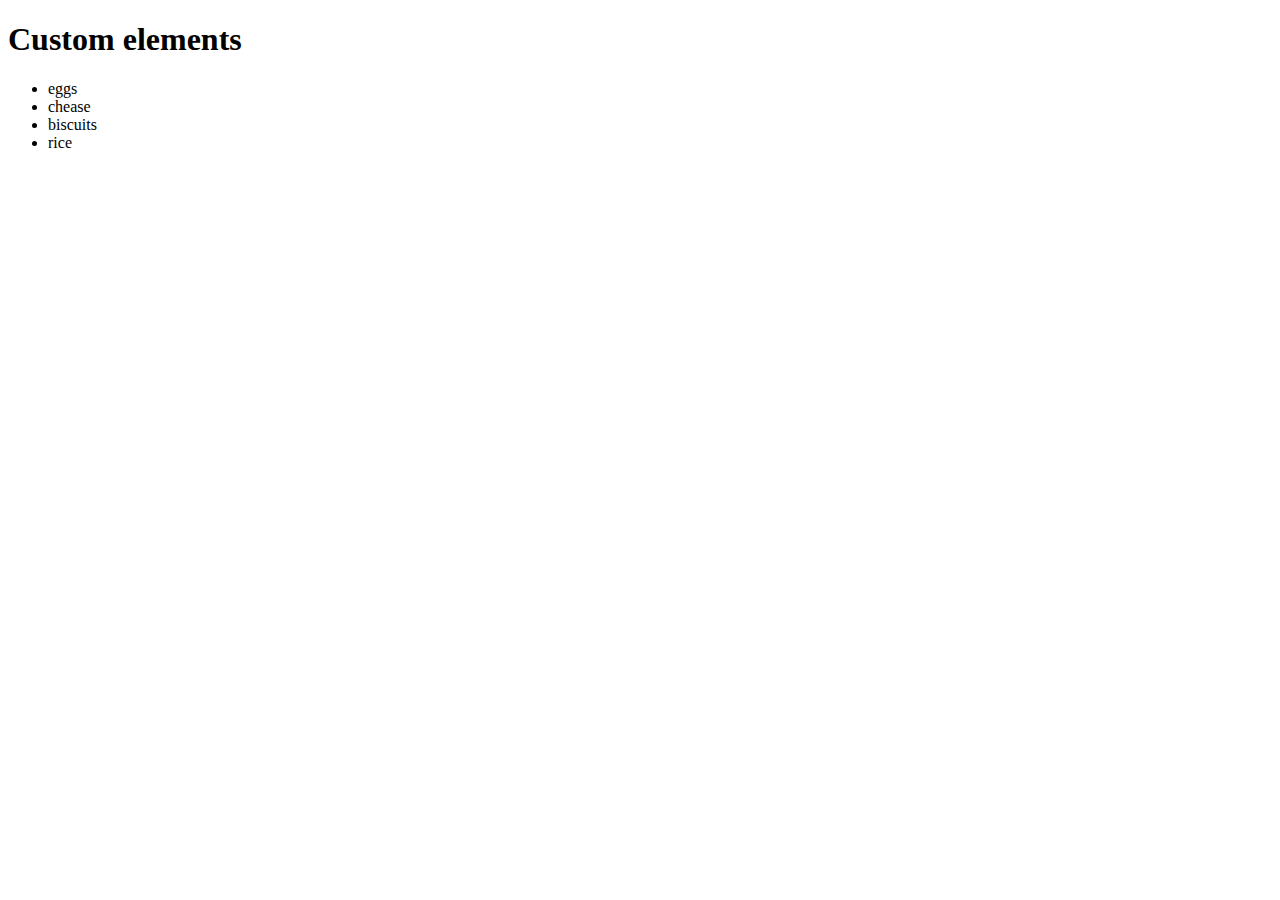
==== LitElemants/index.html @ 7cee292e "Custom elements" ====
<!DOCTYPE html>
<html lang="en">
<head>
    <meta charset="UTF-8">
    <meta name="viewport" content="width=device-width, initial-scale=1.0">
    <title>Document</title>
</head>
<body>
    <h1> Custom elements </h1>
    <thing-list></thing-list>
    <script src="main.js"></script>
</body>
</html>
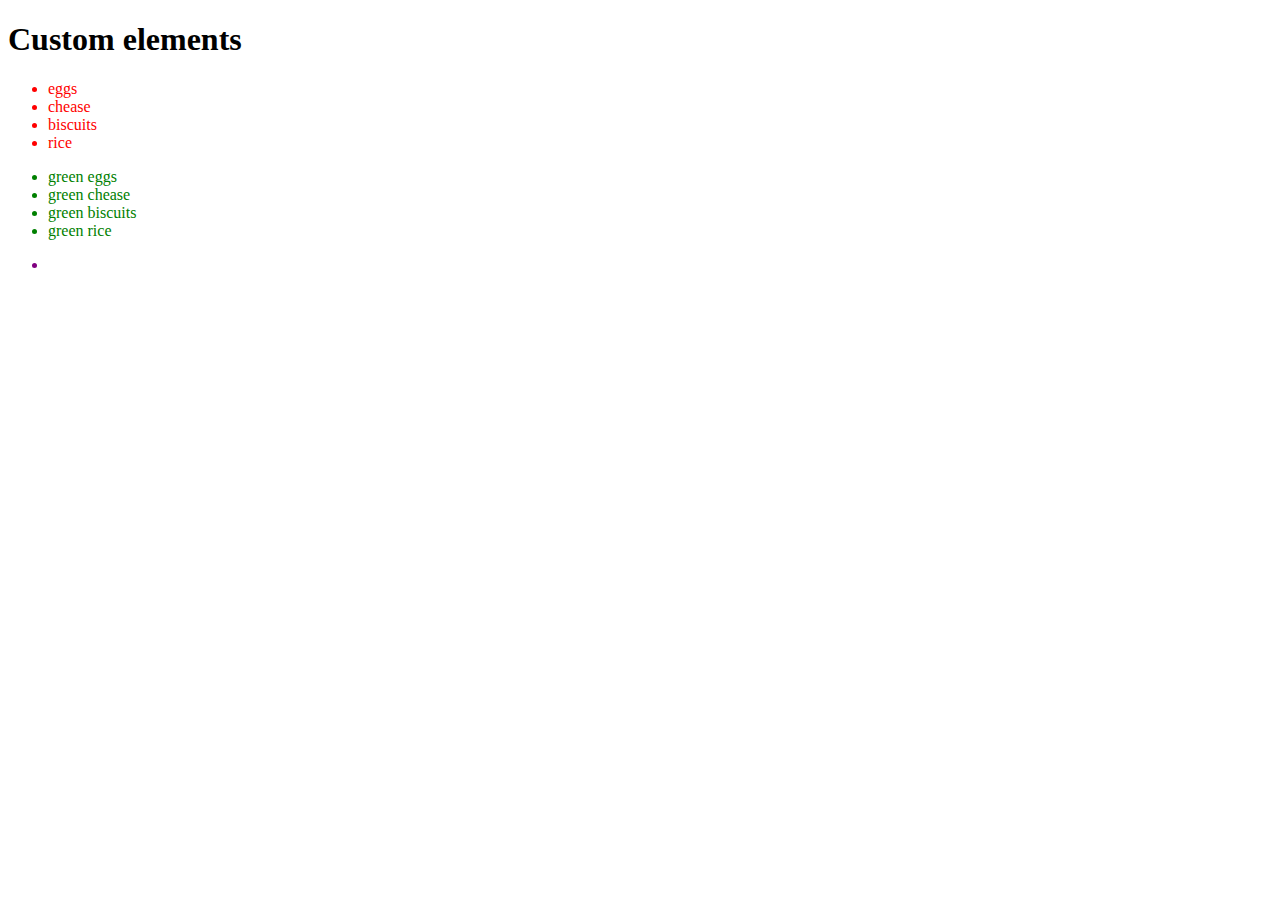
==== commit e18869f4: "More custom elements" ====
--- a/LitElemants/index.html
+++ b/LitElemants/index.html
@@ -7,7 +7,11 @@
 </head>
 <body>
     <h1> Custom elements </h1>
-    <thing-list></thing-list>
+    <div class="list of lists">
+        <thing-list color="red" things ="eggs, chease, biscuits, rice"></thing-list>
+        <thing-list color="green" things ="green eggs, green chease, green biscuits, green rice"></thing-list>
+        <thing-list></thing-list>
+    </div>  
     <script src="main.js"></script>
 </body>
 </html>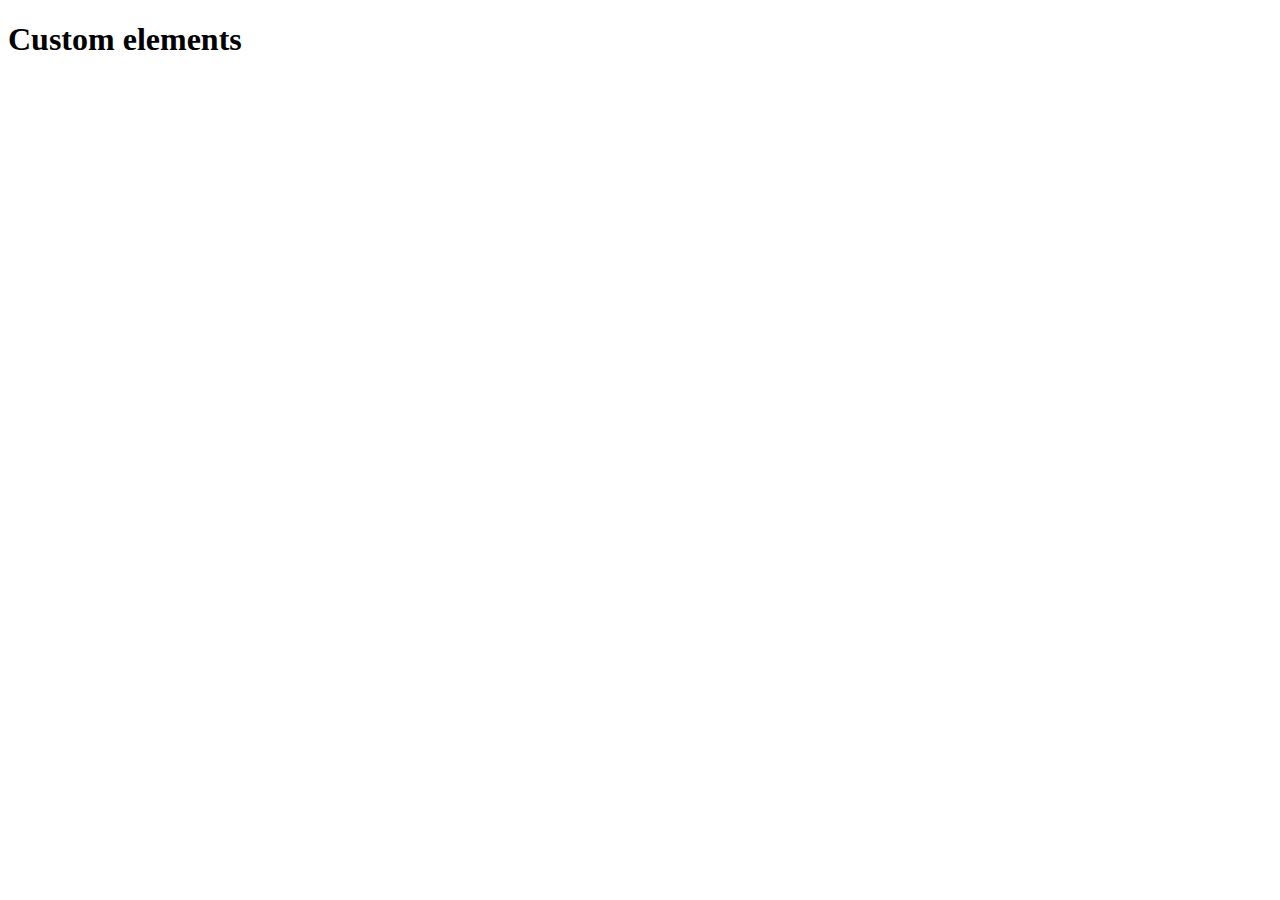
==== commit 4456beab: "lit element" ====
--- a/LitElemants/index.html
+++ b/LitElemants/index.html
@@ -12,6 +12,6 @@
         <thing-list color="green" things ="green eggs, green chease, green biscuits, green rice"></thing-list>
         <thing-list></thing-list>
     </div>  
-    <script src="main.js"></script>
+    <script src="main.js" type="module" defer></script>
 </body>
 </html>